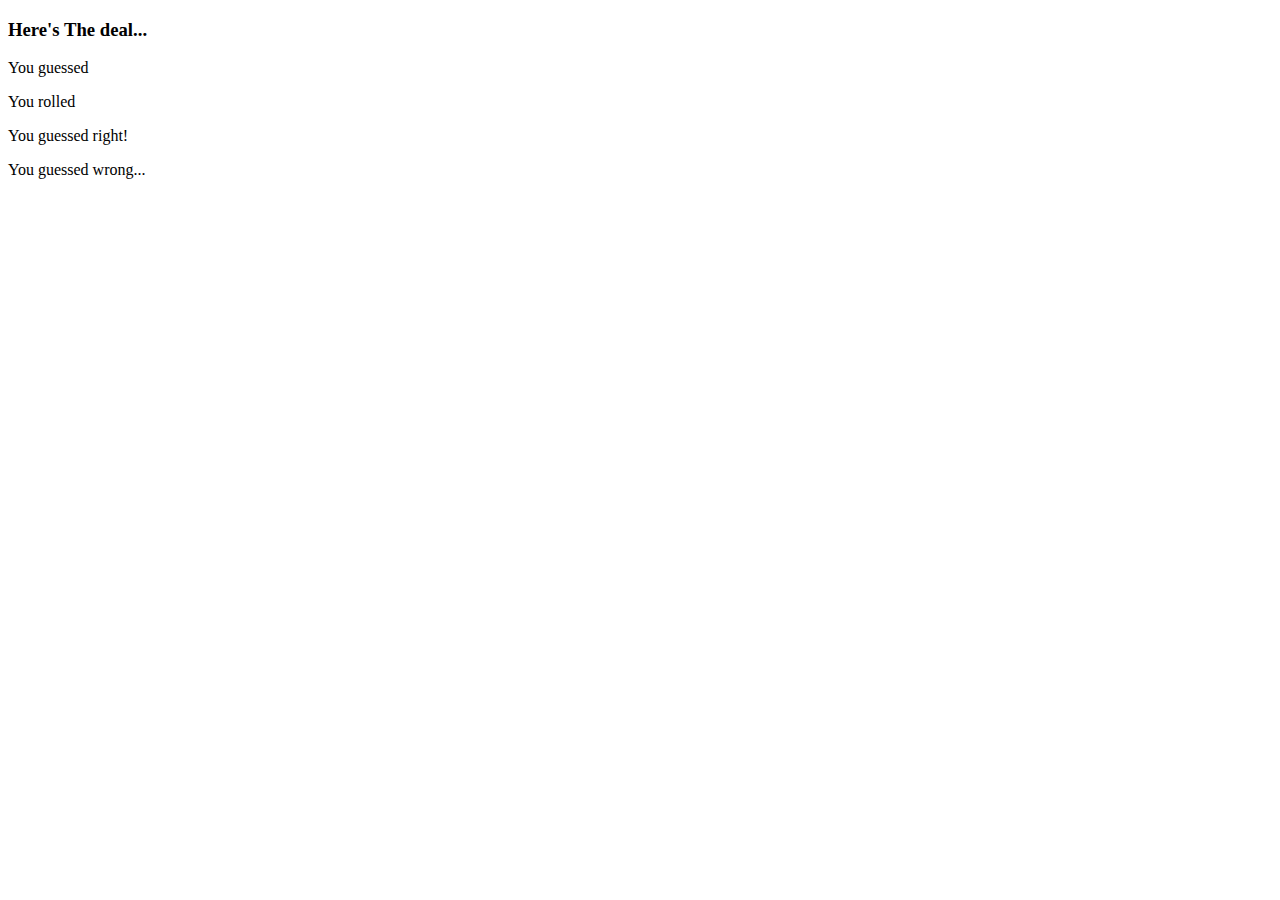
==== src/main/resources/templates/dice-roll-check.html @ 7fce04d1 "made it work" ====
<!DOCTYPE html>
<html xmlns:th="http://www.thymeleaf.org">
<head th:replace="partials :: head" />
<body class="main">
<nav th:replace="partials :: navbar" />
<div>
    <h3>Here's The deal...</h3>
    <p>You guessed <span th:text="${number}"></span></p>
    <p>You rolled <span th:text="${magicNumber}"></span></p>
    <p th:if="${checker}">You guessed right!</p>
    <p th:if="${!checker}">You guessed wrong...</p>
</div>
<footer th:replace="partials :: footer" />
<script th:replace="partials :: m-script" />
<script th:replace="partials :: j-query" />
</body>
</html>
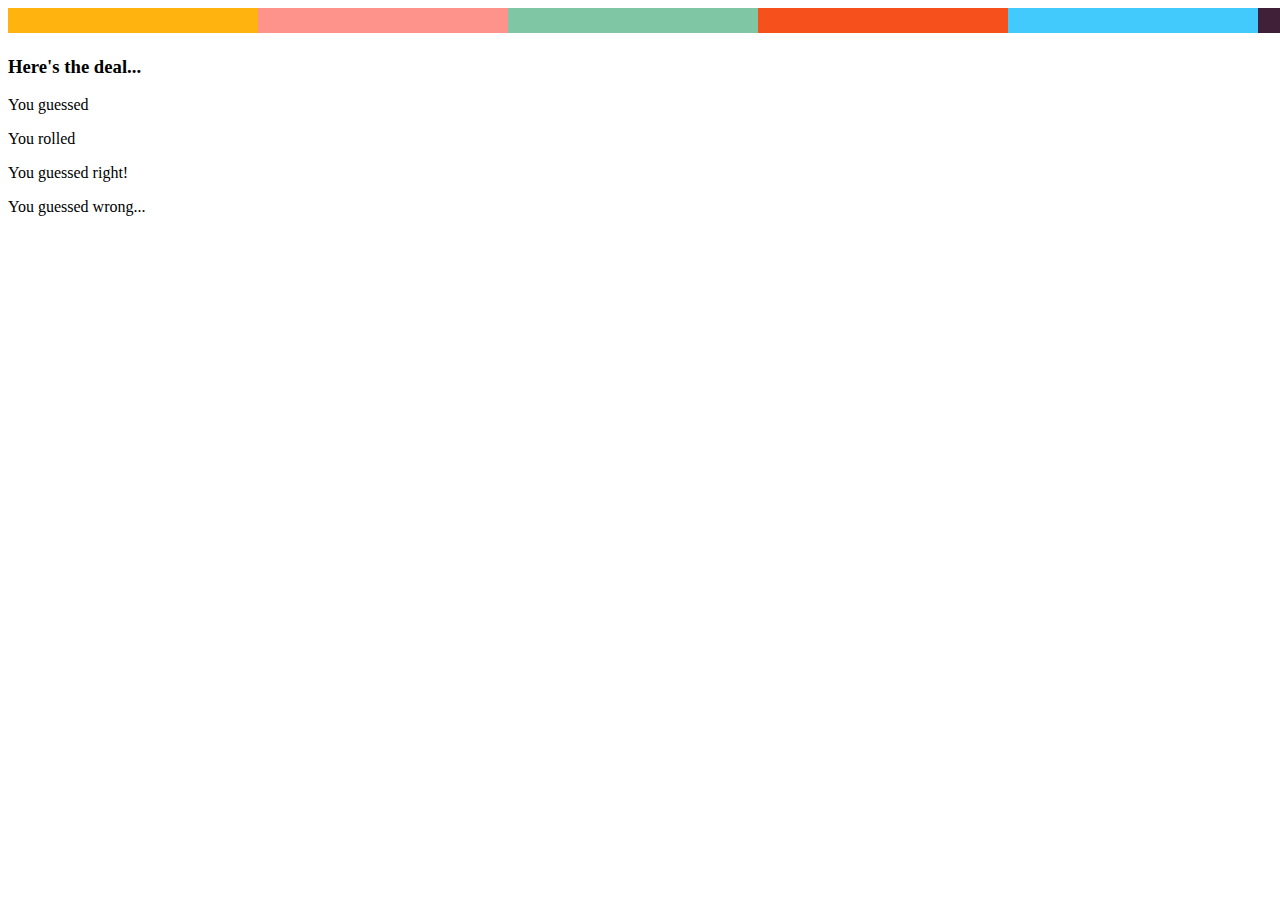
==== commit 633674b1: "finished services exercise" ====
--- a/src/main/resources/templates/dice-roll-check.html
+++ b/src/main/resources/templates/dice-roll-check.html
@@ -1,14 +1,21 @@
 <!DOCTYPE html>
 <html xmlns:th="http://www.thymeleaf.org">
-<head th:replace="partials :: head" />
+<head th:replace="partials :: head ('Checking Your Guess')" />
 <body class="main">
 <nav th:replace="partials :: navbar" />
-<div>
-    <h3>Here's The deal...</h3>
-    <p>You guessed <span th:text="${number}"></span></p>
-    <p>You rolled <span th:text="${magicNumber}"></span></p>
-    <p th:if="${checker}">You guessed right!</p>
-    <p th:if="${!checker}">You guessed wrong...</p>
+<div class="container">
+    <div class="card offwhite-body">
+        <div class="card-image">
+            <img src="../static/img/big-bar.png" th:src="@{/img/big-bar.png}" alt="colorful bar" />
+        </div>
+        <div class="card-content">
+            <h3 class="card-title">Here's the deal...</h3>
+            <p>You guessed <span th:text="${number}"></span></p>
+            <p>You rolled <span th:text="${magicNumber}"></span></p>
+            <p th:if="${checker}">You guessed right!</p>
+            <p th:if="${!checker}">You guessed wrong...</p>
+        </div>
+    </div>
 </div>
 <footer th:replace="partials :: footer" />
 <script th:replace="partials :: m-script" />
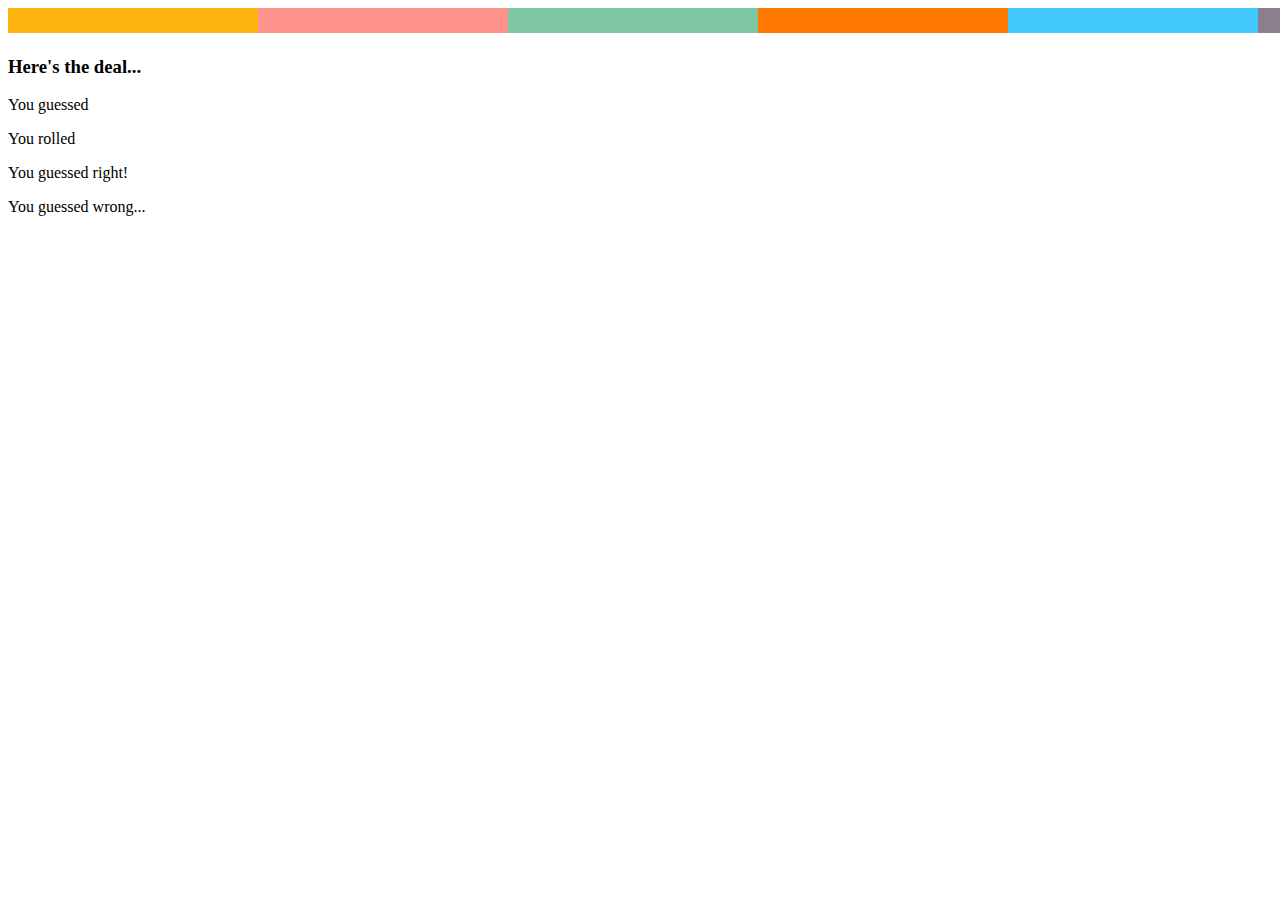
==== commit 01f3ff80: "finally fixed the sticky footer and stopped being lazy" ====
--- a/src/main/resources/templates/dice-roll-check.html
+++ b/src/main/resources/templates/dice-roll-check.html
@@ -3,7 +3,8 @@
 <head th:replace="partials :: head ('Checking Your Guess')" />
 <body class="main">
 <nav th:replace="partials :: navbar" />
-<div class="container">
+<header></header>
+<main class="container">
     <div class="card offwhite-body">
         <div class="card-image">
             <img src="../static/img/big-bar.png" th:src="@{/img/big-bar.png}" alt="colorful bar" />
@@ -16,7 +17,7 @@
             <p th:if="${!checker}">You guessed wrong...</p>
         </div>
     </div>
-</div>
+</main>
 <footer th:replace="partials :: footer" />
 <script th:replace="partials :: m-script" />
 <script th:replace="partials :: j-query" />
